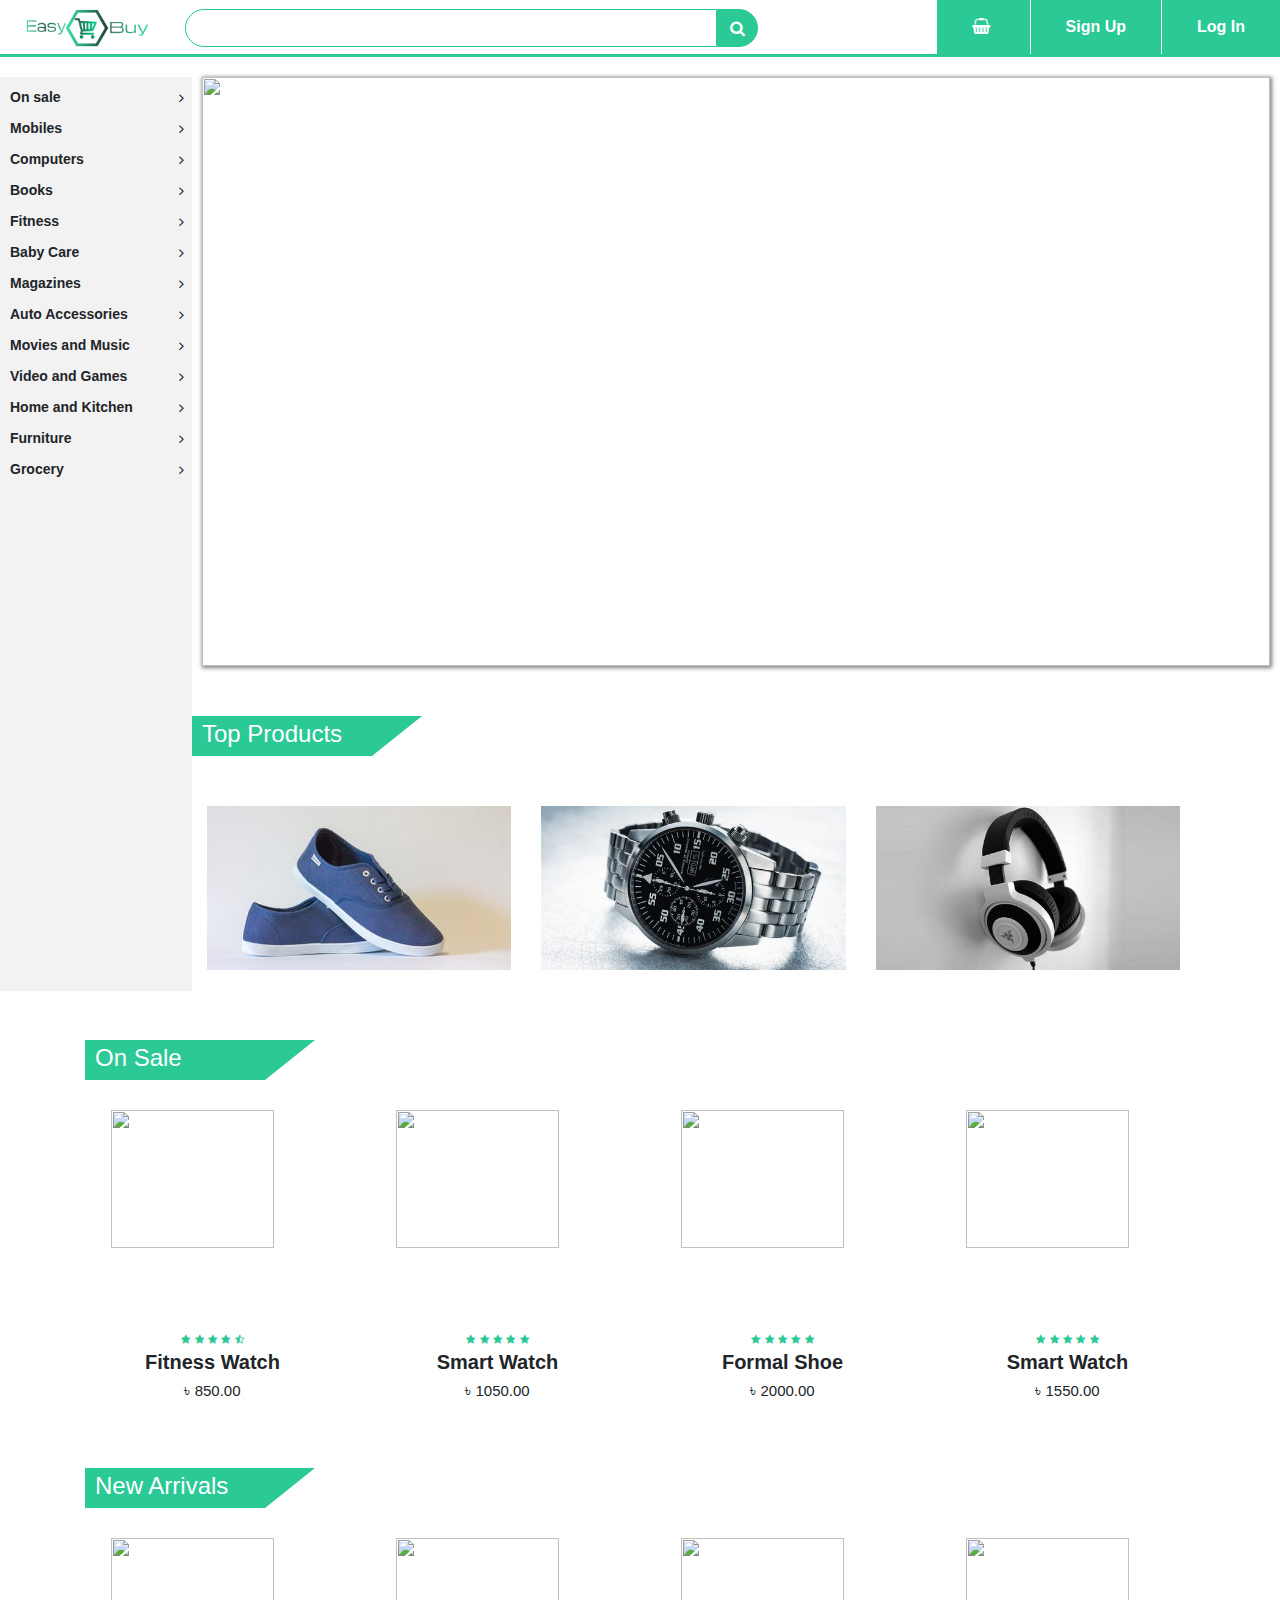
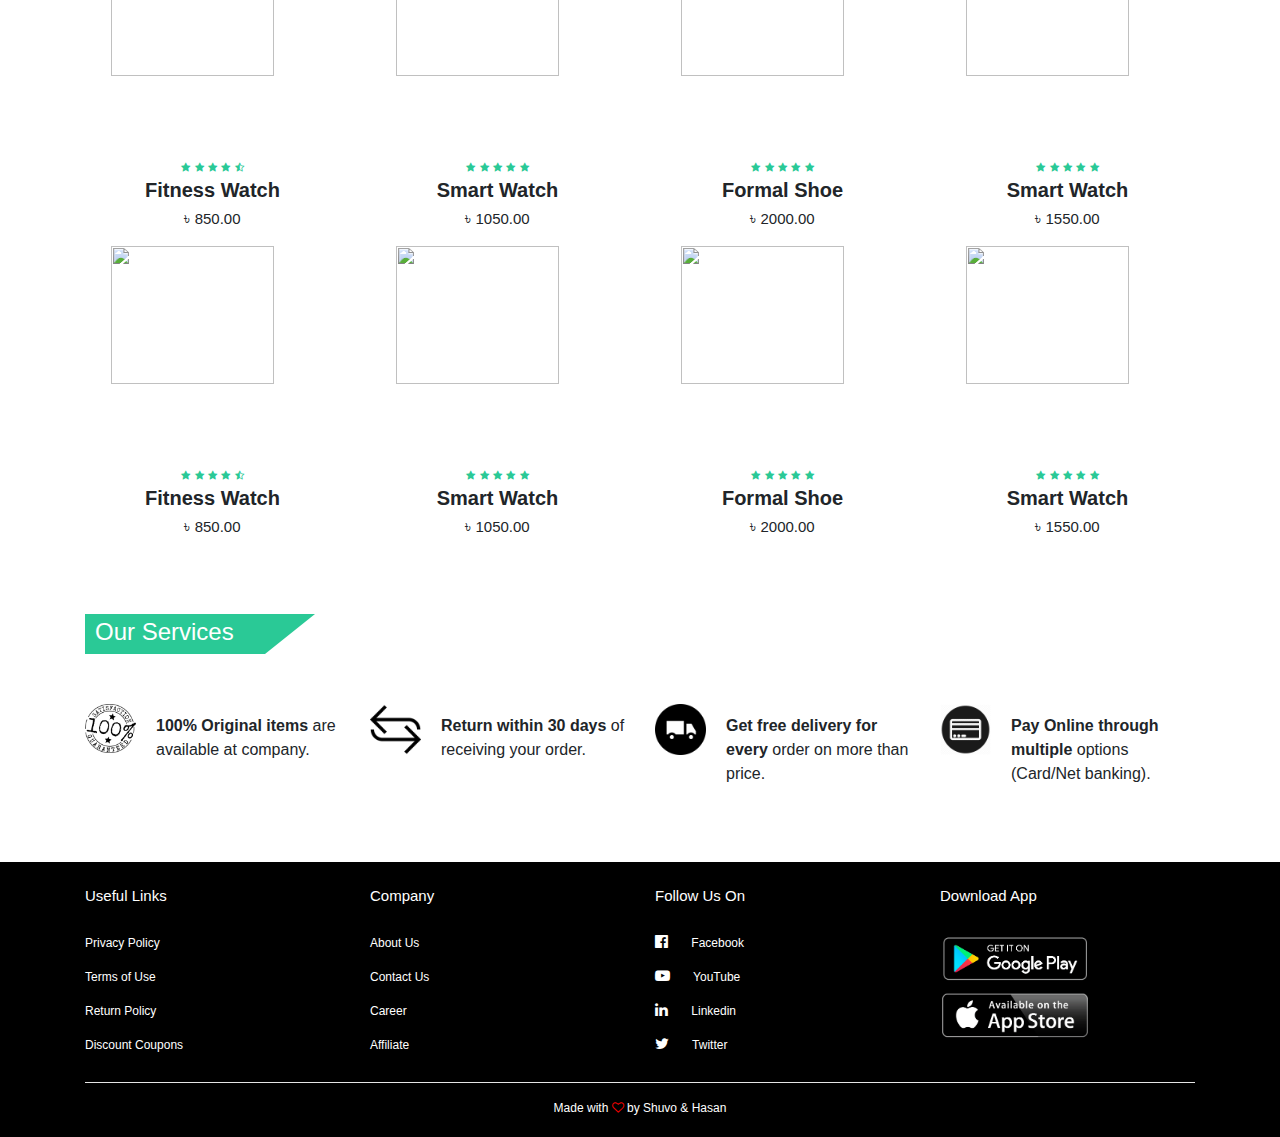
==== index.html @ 652050fb "init commit" ====
<html>

<head>
	<title>EasyBuy</title>
	<link rel="stylesheet" href="style.css">
	<link rel="stylesheet" href="https://stackpath.bootstrapcdn.com/bootstrap/4.4.1/css/bootstrap.min.css">
	<link rel="stylesheet" href="https://stackpath.bootstrapcdn.com/font-awesome/4.7.0/css/font-awesome.min.css">

</head>

<body>

	<!--Navigation Bar-->

	<div class="top-nav-bar">
		<div class="search-box">

			<i class="fa fa-bars" id="menu-btn" onclick="openmenu()"></i>
			<i class="fa fa-times" id="close-btn" onclick="closemenu()"></i>

			<a href="index.html"> <img src="images/logo.png" class="logo"> </a>
			<input type="text" class="form-control">
			<span class="input-group-text"><i class="fa fa-search"></i></span>
		</div>

		<div class="menu-bar" id="menuContent">
			<!-- <ul>
					added in js file    -->
		</div>
	</div>

	<!--Side Bar-->

	<section class="header">
		<div class="side-menu" id="side-menu">
			<ul>
				<li>On sale <i class="fa fa-angle-right"></i>
					<ul>
						<a href="sideproducts.html">
							<li>Sub Menu-1</li>
						</a>
						<a href="sideproducts.html">
							<li>Sub Menu-2</li>
						</a>
						<a href="sideproducts.html">
							<li>Sub Menu-3</li>
						</a>
						<a href="sideproducts.html">
							<li>Sub Menu-4</li>
						</a>
					</ul>
				</li>

				<li>Mobiles<i class="fa fa-angle-right"></i>
					<ul>
						<a href="sideproducts.html">
							<li>Sub Menu-1</li>
						</a>
						<a href="sideproducts.html">
							<li>Sub Menu-2</li>
						</a>
						<a href="sideproducts.html">
							<li>Sub Menu-3</li>
						</a>
						<a href="sideproducts.html">
							<li>Sub Menu-4</li>
						</a>
					</ul>
				</li>

				<li>Computers <i class="fa fa-angle-right"></i>
					<ul>
						<a href="sideproducts.html">
							<li>Sub Menu-1</li>
						</a>
						<a href="sideproducts.html">
							<li>Sub Menu-2</li>
						</a>
						<a href="sideproducts.html">
							<li>Sub Menu-3</li>
						</a>
						<a href="sideproducts.html">
							<li>Sub Menu-4</li>
						</a>
					</ul>
				</li>

				<li>Books <i class="fa fa-angle-right"></i>
					<ul>
						<a href="sideproducts.html">
							<li>Sub Menu-1</li>
						</a>
						<a href="sideproducts.html">
							<li>Sub Menu-2</li>
						</a>
						<a href="sideproducts.html">
							<li>Sub Menu-3</li>
						</a>
						<a href="sideproducts.html">
							<li>Sub Menu-4</li>
						</a>
					</ul>
				</li>

				<li>Fitness <i class="fa fa-angle-right"></i>
					<ul>
						<a href="sideproducts.html">
							<li>Sub Menu-1</li>
						</a>
						<a href="sideproducts.html">
							<li>Sub Menu-2</li>
						</a>
						<a href="sideproducts.html">
							<li>Sub Menu-3</li>
						</a>
						<a href="sideproducts.html">
							<li>Sub Menu-4</li>
						</a>
					</ul>
				</li>

				<li>Baby Care <i class="fa fa-angle-right"></i>
					<ul>
						<a href="sideproducts.html">
							<li>Sub Menu-1</li>
						</a>
						<a href="sideproducts.html">
							<li>Sub Menu-2</li>
						</a>
						<a href="sideproducts.html">
							<li>Sub Menu-3</li>
						</a>
						<a href="sideproducts.html">
							<li>Sub Menu-4</li>
						</a>
					</ul>
				</li>

				<li>Magazines <i class="fa fa-angle-right"></i>
					<ul>
						<a href="sideproducts.html">
							<li>Sub Menu-1</li>
						</a>
						<a href="sideproducts.html">
							<li>Sub Menu-2</li>
						</a>
						<a href="sideproducts.html">
							<li>Sub Menu-3</li>
						</a>
						<a href="sideproducts.html">
							<li>Sub Menu-4</li>
						</a>
					</ul>
				</li>

				<li>Auto Accessories <i class="fa fa-angle-right"></i>
					<ul>
						<a href="sideproducts.html">
							<li>Sub Menu-1</li>
						</a>
						<a href="sideproducts.html">
							<li>Sub Menu-2</li>
						</a>
						<a href="sideproducts.html">
							<li>Sub Menu-3</li>
						</a>
						<a href="sideproducts.html">
							<li>Sub Menu-4</li>
						</a>
					</ul>
				</li>

				<li>Movies and Music <i class="fa fa-angle-right"></i>
					<ul>
						<a href="sideproducts.html">
							<li>Sub Menu-1</li>
						</a>
						<a href="sideproducts.html">
							<li>Sub Menu-2</li>
						</a>
						<a href="sideproducts.html">
							<li>Sub Menu-3</li>
						</a>
						<a href="sideproducts.html">
							<li>Sub Menu-4</li>
						</a>
					</ul>
				</li>

				<li>Video and Games <i class="fa fa-angle-right"></i>
					<ul>
						<a href="sideproducts.html">
							<li>Sub Menu-1</li>
						</a>
						<a href="sideproducts.html">
							<li>Sub Menu-2</li>
						</a>
						<a href="sideproducts.html">
							<li>Sub Menu-3</li>
						</a>
						<a href="sideproducts.html">
							<li>Sub Menu-4</li>
						</a>
					</ul>
				</li>

				<li>Home and Kitchen <i class="fa fa-angle-right"></i>
					<ul>
						<a href="sideproducts.html">
							<li>Sub Menu-1</li>
						</a>
						<a href="sideproducts.html">
							<li>Sub Menu-2</li>
						</a>
						<a href="sideproducts.html">
							<li>Sub Menu-3</li>
						</a>
						<a href="sideproducts.html">
							<li>Sub Menu-4</li>
						</a>
					</ul>
				</li>

				<li>Furniture <i class="fa fa-angle-right"></i>
					<ul>
						<a href="sideproducts.html">
							<li>Sub Menu-1</li>
						</a>
						<a href="sideproducts.html">
							<li>Sub Menu-2</li>
						</a>
						<a href="sideproducts.html">
							<li>Sub Menu-3</li>
						</a>
						<a href="sideproducts.html">
							<li>Sub Menu-4</li>
						</a>
					</ul>
				</li>

				<li>Grocery <i class="fa fa-angle-right"></i>
					<ul>
						<a href="sideproducts.html">
							<li>Sub Menu-1</li>
						</a>
						<a href="sideproducts.html">
							<li>Sub Menu-2</li>
						</a>
						<a href="sideproducts.html">
							<li>Sub Menu-3</li>
						</a>
						<a href="sideproducts.html">
							<li>Sub Menu-4</li>
						</a>
					</ul>
				</li>
			</ul>
		</div>

		<!-- Slider -->

		<div class="slider">
			<div id="slider" class="carousel slide carousel-fade" data-ride="carousel">
				<div class="carousel-inner" style="height:46vw">

					<div class="carousel-item active">
						<img src="https://images.pexels.com/photos/994517/pexels-photo-994517.jpeg?auto=compress&cs=tinysrgb&dpr=2&h=650&w=940" class="d-block w-100">
					</div>
					<div class="carousel-item">
						<img src="https://images.pexels.com/photos/2292953/pexels-photo-2292953.jpeg?auto=compress&cs=tinysrgb&dpr=2&h=650&w=940" class="d-block w-100">
					</div>
					<div class="carousel-item">
						<img src="https://images.pexels.com/photos/298864/pexels-photo-298864.jpeg?auto=compress&cs=tinysrgb&dpr=2&h=650&w=940" class="d-block w-100">
					</div>
					<div class="carousel-item">
						<img src="https://images.pexels.com/photos/34577/pexels-photo.jpg?auto=compress&cs=tinysrgb&dpr=2&h=650&w=940" class="d-block w-100">
					</div>

				</div>
				<ol class="carousel-indicators">
					<li data-target="#slider" data-slide-to="0" class="active"></li>
					<li data-target="#slider" data-slide-to="1"></li>
					<li data-target="#slider" data-slide-to="2"></li>
					<li data-target="#slider" data-slide-to="3"></li>
				</ol>
			</div>
		</div>

	</section>


	<!-- Featured categories --->

	<section class="featured-categories">

		<div class="container">
			<div class="title-box">
				<h2>Top Products</h2>
			</div>
			<div class="row">
				<div class="col-md-4">
					<img src="images/categories1.jpg">
				</div>
				<div class="col-md-4">
					<img src="images/categories2.jpeg">
				</div>
				<div class="col-md-4">
					<img src="images/categories3.jpeg">
				</div>
			</div>
		</div>

	</section>


	<!-- On sale Product -->

	<section class="on-sale">
		<div class="container">
			<div class="title-box">
				<h2>On Sale</h2>
			</div>
			<div class="row">
				<div class="col-md-3">
					<div class="product-top">
						<a href="product.html?id=1595404068478"><img src="https://m.media-amazon.com/images/I/813Sobdnm9L._AC_SR700,525_.jpg"></a>
						<div class="overlay-right">

							<button type="button" class="btn btn-secondary" title="Quick Shop">
								<i class="fa fa-eye"></i>
							</button>

							<button type="button" class="btn btn-secondary" title="Add to Wishlist">
								<i class="fa fa-heart-o"></i>
							</button>

							<button type="button" class="btn btn-secondary" title="Add to Cart">
								<i class="fa fa-shopping-cart"></i>
							</button>

						</div>
					</div>
					<div class="product-bottom text-center">
						<i class="fa fa-star"></i>
						<i class="fa fa-star"></i>
						<i class="fa fa-star"></i>
						<i class="fa fa-star"></i>
						<i class="fa fa-star-half-o"></i>
						<h3>Fitness Watch</h3>
						<h5>&#x9f3 850.00</h5>
					</div>
				</div>

				<div class="col-md-3">
					<div class="product-top">
						<a href="product.html?id=1595404694281"><img src="https://m.media-amazon.com/images/I/91MckWZQMbL._AC_SR700,525_.jpg"></a>
						<div class="overlay-right">
							<button type="button" class="btn btn-secondary" title="Quick Shop">
								<i class="fa fa-eye"></i>
							</button>
							<button type="button" class="btn btn-secondary" title="Add to Wishlist">
								<i class="fa fa-heart-o"></i>
							</button>
							<button type="button" class="btn btn-secondary" title="Add to Cart">
								<i class="fa fa-shopping-cart"></i>
							</button>
						</div>
					</div>

					<div class="product-bottom text-center">
						<i class="fa fa-star"></i>
						<i class="fa fa-star"></i>
						<i class="fa fa-star"></i>
						<i class="fa fa-star"></i>
						<i class="fa fa-star"></i>
						<h3>Smart Watch</h3>
						<h5>&#x9f3 1050.00</h5>
					</div>
				</div>

				<div class="col-md-3">
					<div class="product-top">
						<a href="product.html?id=1595404851305"><img src="https://m.media-amazon.com/images/I/71TD06iXaKL._AC_SR700,525_.jpg"></a>
						<div class="overlay-right">
							<button type="button" class="btn btn-secondary" title="Quick Shop">
								<i class="fa fa-eye"></i>
							</button>
							<button type="button" class="btn btn-secondary" title="Add to Wishlist">
								<i class="fa fa-heart-o"></i>
							</button>
							<button type="button" class="btn btn-secondary" title="Add to Cart">
								<i class="fa fa-shopping-cart"></i>
							</button>
						</div>
					</div>

					<div class="product-bottom text-center">
						<i class="fa fa-star"></i>
						<i class="fa fa-star"></i>
						<i class="fa fa-star"></i>
						<i class="fa fa-star"></i>
						<i class="fa fa-star"></i>
						<h3>Formal Shoe</h3>
						<h5>&#x9f3 2000.00</h5>
					</div>
				</div>

				<div class="col-md-3">
					<div class="product-top">
						<a href="product.html?id=1595405199830"><img src="https://m.media-amazon.com/images/I/81Yy4IwIepL._AC_SR700,525_.jpg"></a>
						<div class="overlay-right">
							<button type="button" class="btn btn-secondary" title="Quick Shop">
								<i class="fa fa-eye"></i>
							</button>
							<button type="button" class="btn btn-secondary" title="Add to Wishlist">
								<i class="fa fa-heart-o"></i>
							</button>
							<button type="button" class="btn btn-secondary" title="Add to Cart">
								<i class="fa fa-shopping-cart"></i>
							</button>
						</div>
					</div>

					<div class="product-bottom text-center">
						<i class="fa fa-star"></i>
						<i class="fa fa-star"></i>
						<i class="fa fa-star"></i>
						<i class="fa fa-star"></i>
						<i class="fa fa-star"></i>
						<h3>Smart Watch</h3>
						<h5>&#x9f3 1550.00</h5>
					</div>
				</div>

			</div>
		</div>

	</section>

	<!-- New Arrival -->

	<section class="new-products">
		<div class="container">
			<div class="title-box">
				<h2>New Arrivals</h2>
			</div>
			<div class="row">
				<div class="col-md-3">
					<div class="product-top">
						<a href="product.html?id=1595403723034"><img src="https://m.media-amazon.com/images/I/619ifyXawuL._AC_SR700,525_.jpg"></a>
						<div class="overlay-right">
							<button type="button" class="btn btn-secondary" title="Quick Shop">
								<i class="fa fa-eye"></i>
							</button>
							<button type="button" class="btn btn-secondary" title="Add to Wishlist">
								<i class="fa fa-heart-o"></i>
							</button>
							<button type="button" class="btn btn-secondary" title="Add to Cart">
								<i class="fa fa-shopping-cart"></i>
							</button>
						</div>
					</div>
					<div class="product-bottom text-center">
						<i class="fa fa-star"></i>
						<i class="fa fa-star"></i>
						<i class="fa fa-star"></i>
						<i class="fa fa-star"></i>
						<i class="fa fa-star-half-o"></i>
						<h3>Fitness Watch</h3>
						<h5>&#x9f3 850.00</h5>
					</div>
				</div>

				<div class="col-md-3">
					<div class="product-top">
						<a href="product.html?id=1595403491511"><img src="https://m.media-amazon.com/images/I/71slNTYOSNL._AC_SR700,525_.jpg"></a>
						<div class="overlay-right">
							<button type="button" class="btn btn-secondary" title="Quick Shop">
								<i class="fa fa-eye"></i>
							</button>
							<button type="button" class="btn btn-secondary" title="Add to Wishlist">
								<i class="fa fa-heart-o"></i>
							</button>
							<button type="button" class="btn btn-secondary" title="Add to Cart">
								<i class="fa fa-shopping-cart"></i>
							</button>
						</div>
					</div>

					<div class="product-bottom text-center">
						<i class="fa fa-star"></i>
						<i class="fa fa-star"></i>
						<i class="fa fa-star"></i>
						<i class="fa fa-star"></i>
						<i class="fa fa-star"></i>
						<h3>Smart Watch</h3>
						<h5>&#x9f3 1050.00</h5>
					</div>
				</div>

				<div class="col-md-3">
					<div class="product-top">
						<a href="product.html?id=1595403265414"><img src="https://cdn.shopify.com/s/files/1/0377/2037/products/MV-1414-GREY.Front_9ae9af10-36f6-4a18-9b54-64b79478ffd7_1200x.progressive.jpg?v=1569975642"></a>
						<div class="overlay-right">
							<button type="button" class="btn btn-secondary" title="Quick Shop">
								<i class="fa fa-eye"></i>
							</button>
							<button type="button" class="btn btn-secondary" title="Add to Wishlist">
								<i class="fa fa-heart-o"></i>
							</button>
							<button type="button" class="btn btn-secondary" title="Add to Cart">
								<i class="fa fa-shopping-cart"></i>
							</button>
						</div>
					</div>

					<div class="product-bottom text-center">
						<i class="fa fa-star"></i>
						<i class="fa fa-star"></i>
						<i class="fa fa-star"></i>
						<i class="fa fa-star"></i>
						<i class="fa fa-star"></i>
						<h3>Formal Shoe</h3>
						<h5>&#x9f3 2000.00</h5>
					</div>
				</div>

				<div class="col-md-3">
					<div class="product-top">
						<a href="product.html?id=1595402869331"><img src="https://system1it.com/wp-content/uploads/2019/12/skylandbd-msi-mag-ch110-gaming-chair-price-in-bd.jpg"></a>
						<div class="overlay-right">
							<button type="button" class="btn btn-secondary" title="Quick Shop">
								<i class="fa fa-eye"></i>
							</button>
							<button type="button" class="btn btn-secondary" title="Add to Wishlist">
								<i class="fa fa-heart-o"></i>
							</button>
							<button type="button" class="btn btn-secondary" title="Add to Cart">
								<i class="fa fa-shopping-cart"></i>
							</button>
						</div>
					</div>

					<div class="product-bottom text-center">
						<i class="fa fa-star"></i>
						<i class="fa fa-star"></i>
						<i class="fa fa-star"></i>
						<i class="fa fa-star"></i>
						<i class="fa fa-star"></i>
						<h3>Smart Watch</h3>
						<h5>&#x9f3 1550.00</h5>
					</div>
				</div>

			</div>

			<div class="row">
				<div class="col-md-3">
					<div class="product-top">
						<a href="product.html?id=1595401914941"><img src="https://www.bdstall.com/asset/product-image/giant_72093.jpg"></a>
						<div class="overlay-right">
							<button type="button" class="btn btn-secondary" title="Quick Shop">
								<i class="fa fa-eye"></i>
							</button>
							<button type="button" class="btn btn-secondary" title="Add to Wishlist">
								<i class="fa fa-heart-o"></i>
							</button>
							<button type="button" class="btn btn-secondary" title="Add to Cart">
								<i class="fa fa-shopping-cart"></i>
							</button>
						</div>
					</div>
					<div class="product-bottom text-center">
						<i class="fa fa-star"></i>
						<i class="fa fa-star"></i>
						<i class="fa fa-star"></i>
						<i class="fa fa-star"></i>
						<i class="fa fa-star-half-o"></i>
						<h3>Fitness Watch</h3>
						<h5>&#x9f3 850.00</h5>
					</div>
				</div>

				<div class="col-md-3">
					<div class="product-top">
						<a href="product.html?id=1595401581732"><img src="https://m.media-amazon.com/images/I/71Y7rhCgd6L._AC_SR700,525_.jpg"></a>
						<div class="overlay-right">
							<button type="button" class="btn btn-secondary" title="Quick Shop">
								<i class="fa fa-eye"></i>
							</button>
							<button type="button" class="btn btn-secondary" title="Add to Wishlist">
								<i class="fa fa-heart-o"></i>
							</button>
							<button type="button" class="btn btn-secondary" title="Add to Cart">
								<i class="fa fa-shopping-cart"></i>
							</button>
						</div>
					</div>

					<div class="product-bottom text-center">
						<i class="fa fa-star"></i>
						<i class="fa fa-star"></i>
						<i class="fa fa-star"></i>
						<i class="fa fa-star"></i>
						<i class="fa fa-star"></i>
						<h3>Smart Watch</h3>
						<h5>&#x9f3 1050.00</h5>
					</div>
				</div>

				<div class="col-md-3">
					<div class="product-top">
						<a href="product.html?id=1595339031568"><img src="https://m.media-amazon.com/images/I/81A5EkFKEmL._AC_SR700,525_.jpg"></a>
						<div class="overlay-right">
							<button type="button" class="btn btn-secondary" title="Quick Shop">
								<i class="fa fa-eye"></i>
							</button>
							<button type="button" class="btn btn-secondary" title="Add to Wishlist">
								<i class="fa fa-heart-o"></i>
							</button>
							<button type="button" class="btn btn-secondary" title="Add to Cart">
								<i class="fa fa-shopping-cart"></i>
							</button>
						</div>
					</div>

					<div class="product-bottom text-center">
						<i class="fa fa-star"></i>
						<i class="fa fa-star"></i>
						<i class="fa fa-star"></i>
						<i class="fa fa-star"></i>
						<i class="fa fa-star"></i>
						<h3>Formal Shoe</h3>
						<h5>&#x9f3 2000.00</h5>
					</div>
				</div>

				<div class="col-md-3">
					<div class="product-top">
						<a href="product.html?id=1595338393536"><img src="https://gearbuzzbd.com/wp-content/uploads/2020/06/mi-band-5-1.jpg"></a>
						<div class="overlay-right">
							<button type="button" class="btn btn-secondary" title="Quick Shop">
								<i class="fa fa-eye"></i>
							</button>
							<button type="button" class="btn btn-secondary" title="Add to Wishlist">
								<i class="fa fa-heart-o"></i>
							</button>
							<button type="button" class="btn btn-secondary" title="Add to Cart">
								<i class="fa fa-shopping-cart"></i>
							</button>
						</div>
					</div>

					<div class="product-bottom text-center">
						<i class="fa fa-star"></i>
						<i class="fa fa-star"></i>
						<i class="fa fa-star"></i>
						<i class="fa fa-star"></i>
						<i class="fa fa-star"></i>
						<h3>Smart Watch</h3>
						<h5>&#x9f3 1550.00</h5>
					</div>
				</div>

			</div>
		</div>

	</section>

	<!------Website features------->

	<section class="website-features">
		<div class="container">
			<div class="title-box">
				<h2>Our Services</h2>
			</div>
			<div class="row">
				<div class="col-md-3 feature-box">
					<img src="images/feature-1.png">
					<div class="feature-text">
						<p><b>100% Original items </b>are available at company.</p>
					</div>
				</div>
				<div class="col-md-3 feature-box">
					<img src="images/feature-2.png">
					<div class="feature-text">
						<p><b>Return within 30 days </b>of receiving your order.</p>
					</div>
				</div>
				<div class="col-md-3 feature-box">
					<img src="images/feature-3.png">
					<div class="feature-text">
						<p><b>Get free delivery for every </b>order on more than price.</p>
					</div>
				</div>
				<div class="col-md-3 feature-box">
					<img src="images/feature-4.png">
					<div class="feature-text">
						<p><b>Pay Online through multiple </b>options (Card/Net banking).</p>
					</div>
				</div>
			</div>
		</div>
	</section>

	<!------------Footer----------->

	<section class="footer">
		<div class="container tex-center">
			<div class="row">
				<div class="col-md-3">
					<h1>Useful Links</h1>
					<ul>
						<li><a href="#">Privacy Policy</a></li>
						<li><a href="#">Terms of Use</a></li>
						<li><a href="#">Return Policy</a></li>
						<li><a href="#">Discount Coupons</a></li>
					</ul>
				</div>

				<div class="col-md-3">
					<h1>Company</h1>
					<ul>
						<li><a href="#">About Us</a></li>
						<li><a href="#">Contact Us</a></li>
						<li><a href="#">Career</a></li>
						<li><a href="#">Affiliate</a></li>
					</ul>
				</div>
				<div class="col-md-3">
					<h1>Follow Us On</h1>
					<ul>
						<li><a href="https://www.facebook.com"><i onclick="location.href='https://www.facebook.com'"
									class="fa fa-facebook-official"></i> Facebook</a></li>
						<li><a href="https://www.youtube.com"><i onclick="location.href='https://www.youtube.com'"
									class="fa fa-youtube-play"></i> YouTube</a></li>
						<li><a href="https://www.linkedin.com"><i onclick="location.href='https://www.linkedin.com'"
									class="fa fa-linkedin"></i> Linkedin</a></li>
						<li><a href="https://www.twitter.com"><i onclick="location.href='https://www.twitter.com'"
									class="fa fa-twitter"></i> Twitter</a></li>
					</ul>
				</div>
				<div class="col-md-3 footer-image">
					<h1>Download App</h1>
					<a href="https://play.google.com/"><img src="images/google app.png"></a>
					<a href="https://www.apple.com/"><img src="images/apple app.png"></a>
				</div>
			</div>
			<hr>
			<p class="copyright">Made with <i class="fa fa-heart-o"></i> by Shuvo & Hasan</p>
		</div>
	</section>


	<!--Script for open&close click-->

	<script>
		function openmenu() {
			document.getElementById("side-menu").style.display = "block";
			document.getElementById("menu-btn").style.display = "none";
			document.getElementById("close-btn").style.display = "block";
		}
		function closemenu() {
			document.getElementById("side-menu").style.display = "none";
			document.getElementById("menu-btn").style.display = "block";
			document.getElementById("close-btn").style.display = "none";
		}
	</script>
		<script src="https://code.jquery.com/jquery-3.4.1.slim.min.js"></script>
		<script src="https://stackpath.bootstrapcdn.com/bootstrap/4.4.1/js/bootstrap.min.js"></script>

		
	<script src="https://www.gstatic.com/firebasejs/7.16.1/firebase-app.js"></script>
  	<script src="https://www.gstatic.com/firebasejs/7.16.1/firebase-firestore.js"></script>
  	<script src="https://www.gstatic.com/firebasejs/7.16.1/firebase-auth.js"></script>
	<script src="./assets/js/app.js"></script>

	<script src="./assets/js/index.js"></script>
	<script src="./assets/js/navbar.js"></script>
	<script src="./assets/js/totalItem.js"></script>
	<script src="./assets/js/signup.js"></script>
	<script src="./assets/js/signin.js"></script>


</body>

</html>
---- style.css ----
*
{
    margin: 0;
    padding: 0; 
}
body
{
    font-family: sans-serif;
}

/* Navigation Bar*/

.top-nav-bar
{
    height: 57px;
    top: 0;
    position: sticky;
    background: #fff;
    margin-bottom: 20px;
    border-bottom: 3px solid #2ac996;
    z-index: 2;
}
.logo
{
    height: 50px;
    margin-top: 3px;
    margin-bottom: 5px;
    margin-left: 20px;
}
.search-box .form-control
{
    margin-top: 9px;
    margin-left: 30px;
    border: 1px solid #2ac996 !important;
    border-top-left-radius: 20px !important;
    border-bottom-left-radius: 20px !important;
    border-top-right-radius: 0 !important;
    border-bottom-right-radius: 0 !important;
    box-shadow: none !important;
    
}
.input-group-text
{
    background: #2ac996 !important;
    border: 1px solid #2ac996 !important;
    margin: 8.5px 10px 3px 0 !important;
    border-top-left-radius: 0px !important;
    border-bottom-left-radius: 0px !important;
    border-top-right-radius: 20px !important;
    border-bottom-right-radius: 20px !important;
    cursor: pointer;
}
.search-box
{
    display: inline-flex;
    height: 50px;
    width: 60%;
}
.fa-search
{
    color: #fff;
}
.menu-bar
{
    width: 40%;
    height: 57px;
    float: right;
}
.menu-bar ul
{
    display: inline-flex;
    float: right;
}
.menu-bar ul li
{
    border-left: 1px solid #fff;
    list-style-type: none;
    padding: 15px 35px;
    text-align: center;
    background-color: #2ac996;
    cursor: pointer;
}
.menu-bar ul li a
{
    font-size: 16px;
    font-weight: bold;
    color: #fff;
    text-decoration: none;
}
.fa-shopping-basket
{
    margin-right: 5px;
}

/* Responsive Navigation Bar*/

@media only screen and (max-width: 980px)
{
    .top-nav-bar
    {
        height: 118px;
        border-bottom: 0;
    }
    .search-box
    {
        width: 100%;
    }
    .menu-bar
    {
        width: 100%;
    }
    .menu-bar ul
    {
        margin: 10px 0;
        width: 100%;
    }
    .menu-bar ul li
    {
        height: 57px;
        width: 100%;
    } 
}

/* Side Menu*/
.side-menu{
    height: 101.5%;
    width: 15%;
    font-size: 14px;
    float:left;
    z-index: 2;
    background-color: #F2F2F2;
}
.side-menu ul{
    margin-left: 10px;
}
.side-menu ul li{
    list-style-type: none;
    font-weight: bold;
    margin-top: 10px;
    cursor: pointer;
}
.side-menu ul li:hover{
    color: #2ac996;

}
.side-menu ul li ul{
    display: none;
    z-index: 10;
    top: 77px;
}
.side-menu ul li ul a{
    color: #2ac996;
    text-decoration: none;

}
.side-menu ul li:hover ul{
    display: block;
    height: 400px;
    margin-left: 14%;
    padding: 0 100px 10px 10px;
    position: fixed;
    background: #ececec;
    box-shadow: 1px 1px 4px 1px rgba(0,0,0,0.5);
}
.fa-angle-right{
    margin: 4px 8px 0 0;
    float: right;
}
#menu-btn, #close-btn{
    font-size: 30px;
    margin:10px;
    color: #2ac996;
    display: none;
}

/* Responsive Side Menu*/

@media only screen and (max-width: 980px){
    
    .side-menu{
        width: 34%;
        z-index: 20;
        top: 133px;
        position: fixed;
        font-size: 12px;
        display: none;
    }
    .side-menu ul li ul{
        top: 133px;
    }
    .side-menu ul li:hover ul{
        margin-left: 32%;
    }
    #menu-btn{
        display: block;
    }
}


/*-----------------slider CSS-------------------*/

.slider{
    width: 85%;
    margin-left: 15%;
    padding: 0 10px;
    position: relative;
}
.carousel{
    box-shadow: 1px 1px 4px 1px rgba(0,0,0,0.5);
}
.carousel-indicators{
    z-index: 1 !important;
}

@media only screen and (max-width: 980px)
{
    .slider{
        width: 100%;
        margin-left: 0;
    }
}

/*   Featured categories */

.featured-categories{
    margin: 50px 0;

}

.featured-categories img{
    width: 100%;
    padding: 20px 0;
    transition: 1s;
    cursor: pointer;
}

.featured-categories img:hover{
    transform: scale(1.1);
}


/* On sale Product*/

.title-box{
    background: #2ac996;
    color: #fff;
    width: 180px;
    padding: 4px 10px;
    height: 40px;
    margin-bottom: 30px;
    display: flex;
}
.title-box h2{
    font-size: 24px;
}
.title-box::after{
    content: '';
    border-top: 40px solid #2ac996;
    border-right: 50px solid transparent;
    position: absolute;
    display: flex;
    margin-top: -4px;
    margin-left: 170px;
}

/*-------------product-top CSS----------------*/
.product-top {
    height: 216px;
}
.product-top img{
    margin: auto;
    display: block;
    object-fit: contain;
    width: 80%;
}
.overlay-right{
    display: block;
    opacity: 0;
    position: absolute;
    top: 10%;
    margin-left: 0;
    width: 70px;
}
.overlay-right .fa{
    cursor: pointer;
    background-color: #fff;
    color: #000;
    height: 35px;
    width: 35px;
    font-size: 20px;
    padding: 7px;
    margin-top: 5%;
    margin-bottom: 5%;
}
.overlay-right .btn-secondary{
    background: none !important;
    border: none !important;
    box-shadow: none !important;
}
.product-top:hover .overlay-right{
    opacity: 1;
    margin-left: 5%;
    transition: 0.5s;
}

/*--------------Product-bottom-CSS---------------*/

.product-bottom .fa{
    color: #2ac996;
    font-size: 10px;
}
.product-bottom h3{
    font-size: 20px;
    font-weight: bold;
}
.product-bottom h5{
    font-size: 15px;
    padding-bottom: 10px;
}
.new-products{
    margin: 50px 0;
}

/*----------website-features-------------*/
.website-features{
   margin: 60px 0;
}

.website-features img{
    width: 20%;
}
.feature-text{
    margin-top: 10px;
    float: right;
    width: 80%;
    padding-left: 20px;
}
.feature-box{
    padding-top: 20px;
}

/*--------------footer---------------*/
.footer{
    margin-top: 50px;
    background: #000;
    color: #fff;
}
.footer h1{
    font-size: 15px;
    margin: 25px 0;
}
.footer ul{
    list-style: none;
}
.footer ul li{
    margin: 10px 0px;
}
.footer ul li a{
   text-decoration: none;
   color: #fff;
   font-size: 12px;
}
.footer p{
    font-size: 12px;
}
.copyright{
    margin-bottom: -80px;
    text-align: center;
    font-size: 15px;
    padding-bottom: 20px;
}
.fa-heart-o{
    color: red;
    font-size: 15px;
}
.footer hr{
    margin-top: 10px;
    background-color: #fff;
}
.footer-image img{
    margin: 5px 0px;
    width: 150px;
}
.footer .row .fa{
    padding-right: 20px;
    font-size: 15px;
}



/*----------------single-product---------------*/
.single-product{
    margin-top: 70px;
}
.new-arrival{
    background: green;
    width: 50px;
    color: #fff;
    font-size: 12px;
    font-weight: bold;
    margin-top: 20px;
}
.col-md-7 h2{
    color: #2ac996;
}
.single-product .fa{
    color: #2ac996;
}
.single-product .price{
    color: #2ac996;
    font-size: 26px;
    font-weight: bold;
    padding-top: 20px;
}
.single-product input{
    border: 1px solid #2ac996;
    font-weight: bold;
    height: 33px;
    text-align: center;
    width: 30px;
}

.single-product .btn-primary{
    background: #2ac996 !important;
    color: #fff;
    font-size: 15px;
    margin-left: 20px;
    border: none;
    box-shadow: none !important;
}
/*--------------product-description---------------*/

.product-description h4{
    margin-top: 50px;
    color: #2ac996;
}
.product-description p{
    margin-top: 30px;
}
.product-description hr{
    margin-bottom: 50px;
}
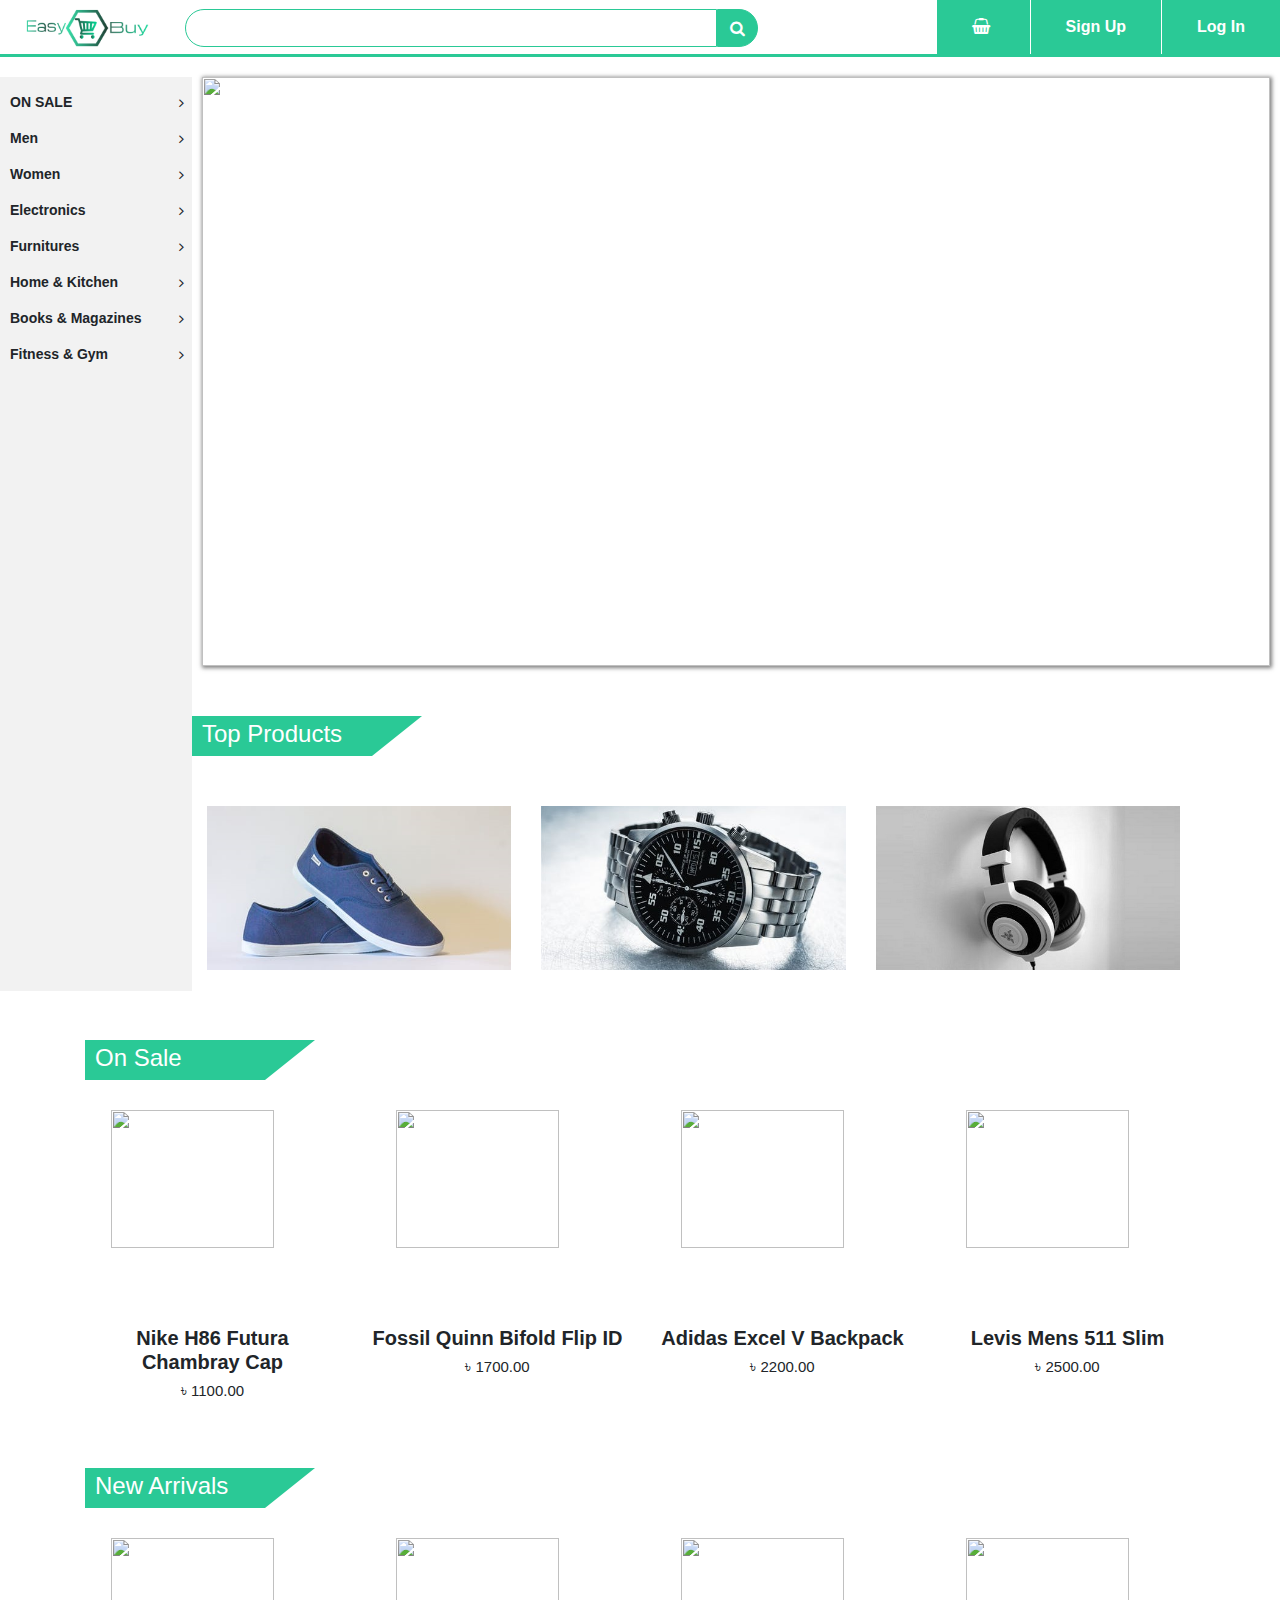
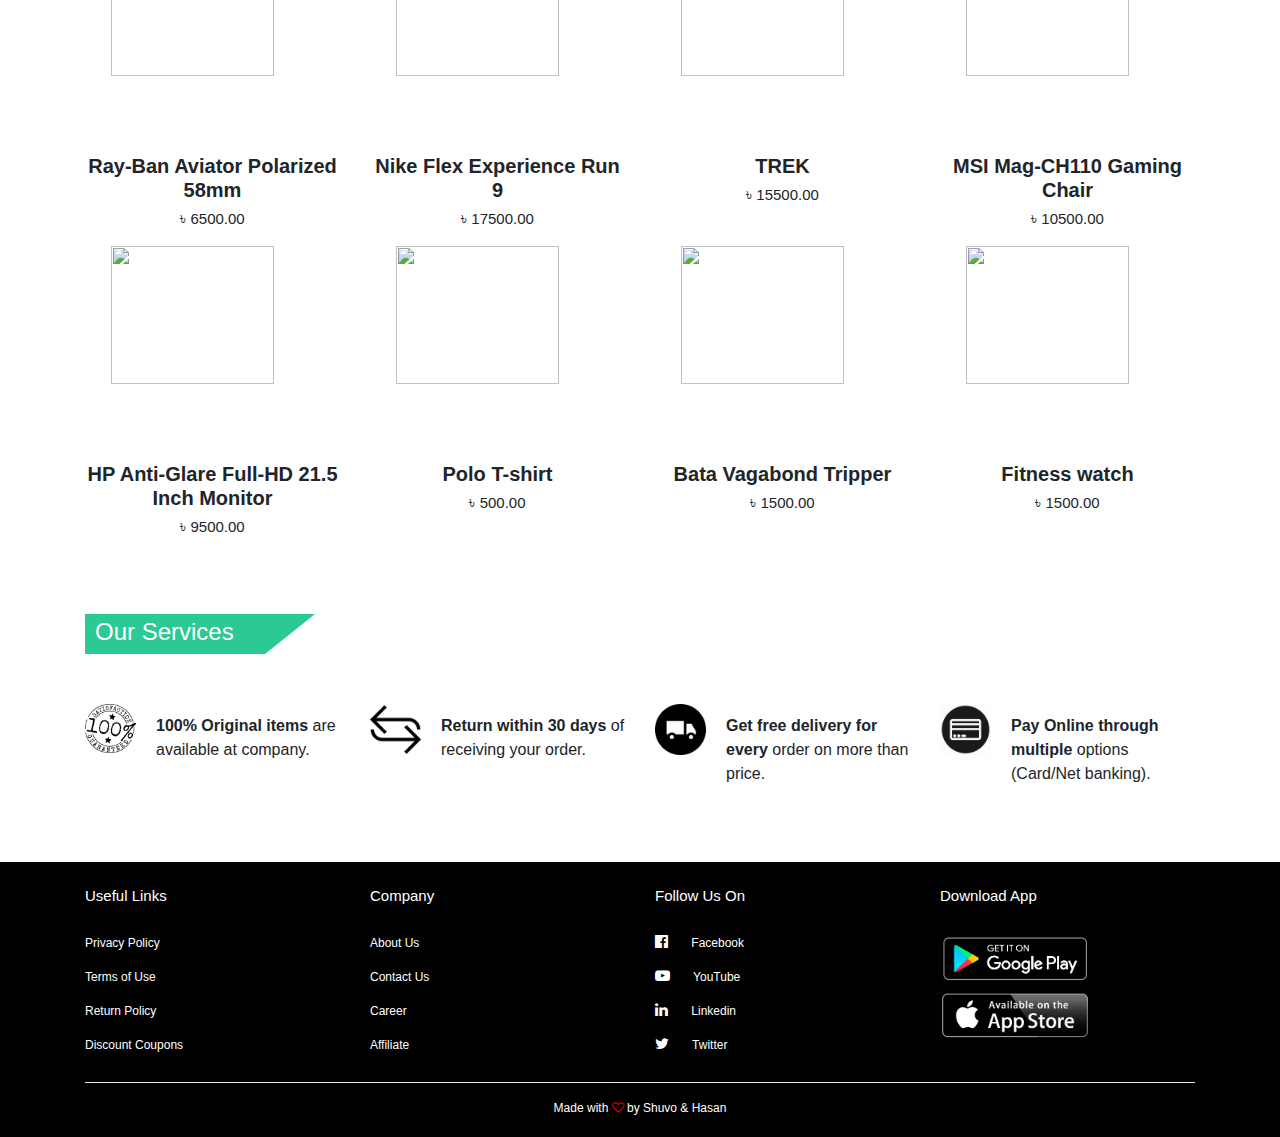
==== commit bd1724df: "lul" ====
--- a/index.html
+++ b/index.html
@@ -19,7 +19,7 @@
 			<i class="fa fa-times" id="close-btn" onclick="closemenu()"></i>
 
 			<a href="index.html"> <img src="images/logo.png" class="logo"> </a>
-			<input type="text" class="form-control">
+			<input type="text" class="form-control" onkeyup="searchProducts()" id="searchbox">
 			<span class="input-group-text"><i class="fa fa-search"></i></span>
 		</div>
 
@@ -34,7 +34,75 @@
 	<section class="header">
 		<div class="side-menu" id="side-menu">
 			<ul>
-				<li>On sale <i class="fa fa-angle-right"></i>
+				<li>ON SALE<i class="fa fa-angle-right"></i>
+					<ul>
+						<a href="sideproducts.html?category=watch&&sub-category=fitness-watch&&sale=true">
+							<li>Fitness watch</li>
+						</a>
+						<a href="sideproducts.html?category=shoe&&sub-category=formal-shoe&&sale=true">
+							<li>Formal shoe</li>
+						</a>
+						<a href="sideproducts.html?category=bag&&sub-category=wallet&&sale=true">
+							<li>Wallet</li>
+						</a>
+						<a href="sideproducts.html?category=furniture&&sub-category=gaming-chair&&sale=true">
+							<li>Chair</li>
+						</a>
+					</ul>
+				</li>
+
+				<li>Men<i class="fa fa-angle-right"></i>
+					<ul>
+						<a href="sideproducts.html?gender=men&&category=shoe">
+							<li>Shoes</li>
+						</a>
+						<a href="sideproducts.html?gender=men&&category=cloth&&sub-category=t-shirt">
+							<li>Cloths</li>
+						</a>
+						<a href="sideproducts.html?gender=men&&category=bag&&sub-category=backpack">
+							<li>Bags</li>
+						</a>
+						<a href="sideproducts.html?gender=men&&category=watch&&sub-category=luxury-watch">
+							<li>Watchs</li>
+						</a>
+					</ul>
+				</li>
+
+				<li>Women<i class="fa fa-angle-right"></i>
+					<ul>
+						<a href="sideproducts.html?gender=women&&category=shoe&&sub-category=heels">
+							<li>Shoes</li>
+						</a>
+						<a href="sideproducts.html?gender=women&&category=cloth&&sub-category=shirts">
+							<li>Cloths</li>
+						</a>
+						<a href="sideproducts.html?gender=women&&category=bag&&sub-category=handbag">
+							<li>Bags</li>
+						</a>
+						<a href="sideproducts.html?gender=women&&category=watch&&sub-category=luxury-watch">
+							<li>Watchs</li>
+						</a>
+					</ul>
+				</li>
+
+				<li>Electronics<i class="fa fa-angle-right"></i>
+					<ul>
+						<a href="sideproducts.html?category=electronics&&sub-category=monitor">
+							<li>Monitor</li>
+						</a>
+						<a href="sideproducts.html?category=electronics&&sub-category=graphics-card">
+							<li>Graphics Card</li>
+						</a>
+						<a href="sideproducts.html?category=bag&&sub-category=wallet">
+							<li>Sub Menu-3</li>
+						</a>
+						<a href="sideproducts.html?category=bag&&sub-category=wallet">
+							<li>Sub Menu-4</li>
+						</a>
+					</ul>
+				</li>
+
+				<li>Furnitures<i class="fa fa-angle-right"></i>
 					<ul>
 						<a href="sideproducts.html">
 							<li>Sub Menu-1</li>
@@ -51,7 +119,7 @@
 					</ul>
 				</li>
 
-				<li>Mobiles<i class="fa fa-angle-right"></i>
+				<li>Home & Kitchen<i class="fa fa-angle-right"></i>
 					<ul>
 						<a href="sideproducts.html">
 							<li>Sub Menu-1</li>
@@ -68,7 +136,7 @@
 					</ul>
 				</li>
 
-				<li>Computers <i class="fa fa-angle-right"></i>
+				<li>Books & Magazines<i class="fa fa-angle-right"></i>
 					<ul>
 						<a href="sideproducts.html">
 							<li>Sub Menu-1</li>
@@ -85,160 +153,7 @@
 					</ul>
 				</li>
 
-				<li>Books <i class="fa fa-angle-right"></i>
-					<ul>
-						<a href="sideproducts.html">
-							<li>Sub Menu-1</li>
-						</a>
-						<a href="sideproducts.html">
-							<li>Sub Menu-2</li>
-						</a>
-						<a href="sideproducts.html">
-							<li>Sub Menu-3</li>
-						</a>
-						<a href="sideproducts.html">
-							<li>Sub Menu-4</li>
-						</a>
-					</ul>
-				</li>
-
-				<li>Fitness <i class="fa fa-angle-right"></i>
-					<ul>
-						<a href="sideproducts.html">
-							<li>Sub Menu-1</li>
-						</a>
-						<a href="sideproducts.html">
-							<li>Sub Menu-2</li>
-						</a>
-						<a href="sideproducts.html">
-							<li>Sub Menu-3</li>
-						</a>
-						<a href="sideproducts.html">
-							<li>Sub Menu-4</li>
-						</a>
-					</ul>
-				</li>
-
-				<li>Baby Care <i class="fa fa-angle-right"></i>
-					<ul>
-						<a href="sideproducts.html">
-							<li>Sub Menu-1</li>
-						</a>
-						<a href="sideproducts.html">
-							<li>Sub Menu-2</li>
-						</a>
-						<a href="sideproducts.html">
-							<li>Sub Menu-3</li>
-						</a>
-						<a href="sideproducts.html">
-							<li>Sub Menu-4</li>
-						</a>
-					</ul>
-				</li>
-
-				<li>Magazines <i class="fa fa-angle-right"></i>
-					<ul>
-						<a href="sideproducts.html">
-							<li>Sub Menu-1</li>
-						</a>
-						<a href="sideproducts.html">
-							<li>Sub Menu-2</li>
-						</a>
-						<a href="sideproducts.html">
-							<li>Sub Menu-3</li>
-						</a>
-						<a href="sideproducts.html">
-							<li>Sub Menu-4</li>
-						</a>
-					</ul>
-				</li>
-
-				<li>Auto Accessories <i class="fa fa-angle-right"></i>
-					<ul>
-						<a href="sideproducts.html">
-							<li>Sub Menu-1</li>
-						</a>
-						<a href="sideproducts.html">
-							<li>Sub Menu-2</li>
-						</a>
-						<a href="sideproducts.html">
-							<li>Sub Menu-3</li>
-						</a>
-						<a href="sideproducts.html">
-							<li>Sub Menu-4</li>
-						</a>
-					</ul>
-				</li>
-
-				<li>Movies and Music <i class="fa fa-angle-right"></i>
-					<ul>
-						<a href="sideproducts.html">
-							<li>Sub Menu-1</li>
-						</a>
-						<a href="sideproducts.html">
-							<li>Sub Menu-2</li>
-						</a>
-						<a href="sideproducts.html">
-							<li>Sub Menu-3</li>
-						</a>
-						<a href="sideproducts.html">
-							<li>Sub Menu-4</li>
-						</a>
-					</ul>
-				</li>
-
-				<li>Video and Games <i class="fa fa-angle-right"></i>
-					<ul>
-						<a href="sideproducts.html">
-							<li>Sub Menu-1</li>
-						</a>
-						<a href="sideproducts.html">
-							<li>Sub Menu-2</li>
-						</a>
-						<a href="sideproducts.html">
-							<li>Sub Menu-3</li>
-						</a>
-						<a href="sideproducts.html">
-							<li>Sub Menu-4</li>
-						</a>
-					</ul>
-				</li>
-
-				<li>Home and Kitchen <i class="fa fa-angle-right"></i>
-					<ul>
-						<a href="sideproducts.html">
-							<li>Sub Menu-1</li>
-						</a>
-						<a href="sideproducts.html">
-							<li>Sub Menu-2</li>
-						</a>
-						<a href="sideproducts.html">
-							<li>Sub Menu-3</li>
-						</a>
-						<a href="sideproducts.html">
-							<li>Sub Menu-4</li>
-						</a>
-					</ul>
-				</li>
-
-				<li>Furniture <i class="fa fa-angle-right"></i>
-					<ul>
-						<a href="sideproducts.html">
-							<li>Sub Menu-1</li>
-						</a>
-						<a href="sideproducts.html">
-							<li>Sub Menu-2</li>
-						</a>
-						<a href="sideproducts.html">
-							<li>Sub Menu-3</li>
-						</a>
-						<a href="sideproducts.html">
-							<li>Sub Menu-4</li>
-						</a>
-					</ul>
-				</li>
-
-				<li>Grocery <i class="fa fa-angle-right"></i>
+				<li>Fitness & Gym<i class="fa fa-angle-right"></i>
 					<ul>
 						<a href="sideproducts.html">
 							<li>Sub Menu-1</li>
@@ -291,6 +206,7 @@
 
 	<!-- Featured categories --->
 
+	<div id="all-products">
 	<section class="featured-categories">
 
 		<div class="container">
@@ -341,13 +257,8 @@
 						</div>
 					</div>
 					<div class="product-bottom text-center">
-						<i class="fa fa-star"></i>
-						<i class="fa fa-star"></i>
-						<i class="fa fa-star"></i>
-						<i class="fa fa-star"></i>
-						<i class="fa fa-star-half-o"></i>
-						<h3>Fitness Watch</h3>
-						<h5>&#x9f3 850.00</h5>
+						<h3>Nike H86 Futura Chambray Cap</h3>
+						<h5>&#x9f3 1100.00</h5>
 					</div>
 				</div>
 
@@ -367,14 +278,9 @@
 						</div>
 					</div>
 
-					<div class="product-bottom text-center">
-						<i class="fa fa-star"></i>
-						<i class="fa fa-star"></i>
-						<i class="fa fa-star"></i>
-						<i class="fa fa-star"></i>
-						<i class="fa fa-star"></i>
-						<h3>Smart Watch</h3>
-						<h5>&#x9f3 1050.00</h5>
+					<div class="product-bottom text-center">	
+						<h3>Fossil Quinn Bifold Flip ID</h3>
+						<h5>&#x9f3 1700.00</h5>
 					</div>
 				</div>
 
@@ -394,14 +300,9 @@
 						</div>
 					</div>
 
-					<div class="product-bottom text-center">
-						<i class="fa fa-star"></i>
-						<i class="fa fa-star"></i>
-						<i class="fa fa-star"></i>
-						<i class="fa fa-star"></i>
-						<i class="fa fa-star"></i>
-						<h3>Formal Shoe</h3>
-						<h5>&#x9f3 2000.00</h5>
+					<div class="product-bottom text-center">						
+						<h3>Adidas Excel V Backpack</h3>
+						<h5>&#x9f3 2200.00</h5>
 					</div>
 				</div>
 
@@ -422,13 +323,8 @@
 					</div>
 
 					<div class="product-bottom text-center">
-						<i class="fa fa-star"></i>
-						<i class="fa fa-star"></i>
-						<i class="fa fa-star"></i>
-						<i class="fa fa-star"></i>
-						<i class="fa fa-star"></i>
-						<h3>Smart Watch</h3>
-						<h5>&#x9f3 1550.00</h5>
+						<h3>Levis Mens 511 Slim</h3>
+						<h5>&#x9f3 2500.00</h5>
 					</div>
 				</div>
 
@@ -461,13 +357,8 @@
 						</div>
 					</div>
 					<div class="product-bottom text-center">
-						<i class="fa fa-star"></i>
-						<i class="fa fa-star"></i>
-						<i class="fa fa-star"></i>
-						<i class="fa fa-star"></i>
-						<i class="fa fa-star-half-o"></i>
-						<h3>Fitness Watch</h3>
-						<h5>&#x9f3 850.00</h5>
+						<h3>Ray-Ban Aviator Polarized 58mm</h3>
+						<h5>&#x9f3 6500.00</h5>
 					</div>
 				</div>
 
@@ -488,13 +379,8 @@
 					</div>
 
 					<div class="product-bottom text-center">
-						<i class="fa fa-star"></i>
-						<i class="fa fa-star"></i>
-						<i class="fa fa-star"></i>
-						<i class="fa fa-star"></i>
-						<i class="fa fa-star"></i>
-						<h3>Smart Watch</h3>
-						<h5>&#x9f3 1050.00</h5>
+						<h3>Nike Flex Experience Run 9</h3>
+						<h5>&#x9f3 17500.00</h5>
 					</div>
 				</div>
 
@@ -515,13 +401,8 @@
 					</div>
 
 					<div class="product-bottom text-center">
-						<i class="fa fa-star"></i>
-						<i class="fa fa-star"></i>
-						<i class="fa fa-star"></i>
-						<i class="fa fa-star"></i>
-						<i class="fa fa-star"></i>
-						<h3>Formal Shoe</h3>
-						<h5>&#x9f3 2000.00</h5>
+						<h3>TREK</h3>
+						<h5>&#x9f3 15500.00</h5>
 					</div>
 				</div>
 
@@ -542,13 +423,8 @@
 					</div>
 
 					<div class="product-bottom text-center">
-						<i class="fa fa-star"></i>
-						<i class="fa fa-star"></i>
-						<i class="fa fa-star"></i>
-						<i class="fa fa-star"></i>
-						<i class="fa fa-star"></i>
-						<h3>Smart Watch</h3>
-						<h5>&#x9f3 1550.00</h5>
+						<h3>MSI Mag-CH110 Gaming Chair</h3>
+						<h5>&#x9f3 10500.00</h5>
 					</div>
 				</div>
 
@@ -571,13 +447,8 @@
 						</div>
 					</div>
 					<div class="product-bottom text-center">
-						<i class="fa fa-star"></i>
-						<i class="fa fa-star"></i>
-						<i class="fa fa-star"></i>
-						<i class="fa fa-star"></i>
-						<i class="fa fa-star-half-o"></i>
-						<h3>Fitness Watch</h3>
-						<h5>&#x9f3 850.00</h5>
+						<h3>HP Anti-Glare Full-HD 21.5 Inch Monitor</h3>
+						<h5>&#x9f3 9500.00</h5>
 					</div>
 				</div>
 
@@ -598,13 +469,8 @@
 					</div>
 
 					<div class="product-bottom text-center">
-						<i class="fa fa-star"></i>
-						<i class="fa fa-star"></i>
-						<i class="fa fa-star"></i>
-						<i class="fa fa-star"></i>
-						<i class="fa fa-star"></i>
-						<h3>Smart Watch</h3>
-						<h5>&#x9f3 1050.00</h5>
+						<h3>Polo T-shirt</h3>
+						<h5>&#x9f3 500.00</h5>
 					</div>
 				</div>
 
@@ -625,13 +491,8 @@
 					</div>
 
 					<div class="product-bottom text-center">
-						<i class="fa fa-star"></i>
-						<i class="fa fa-star"></i>
-						<i class="fa fa-star"></i>
-						<i class="fa fa-star"></i>
-						<i class="fa fa-star"></i>
-						<h3>Formal Shoe</h3>
-						<h5>&#x9f3 2000.00</h5>
+						<h3>Bata Vagabond Tripper</h3>
+						<h5>&#x9f3 1500.00</h5>
 					</div>
 				</div>
 
@@ -652,13 +513,8 @@
 					</div>
 
 					<div class="product-bottom text-center">
-						<i class="fa fa-star"></i>
-						<i class="fa fa-star"></i>
-						<i class="fa fa-star"></i>
-						<i class="fa fa-star"></i>
-						<i class="fa fa-star"></i>
-						<h3>Smart Watch</h3>
-						<h5>&#x9f3 1550.00</h5>
+						<h3>Fitness watch</h3>
+						<h5>&#x9f3 1500.00</h5>
 					</div>
 				</div>
 
@@ -702,7 +558,7 @@
 			</div>
 		</div>
 	</section>
-
+</div>
 	<!------------Footer----------->
 
 	<section class="footer">
@@ -766,6 +622,7 @@
 			document.getElementById("close-btn").style.display = "none";
 		}
 	</script>
+		
 		<script src="https://code.jquery.com/jquery-3.4.1.slim.min.js"></script>
 		<script src="https://stackpath.bootstrapcdn.com/bootstrap/4.4.1/js/bootstrap.min.js"></script>
 
--- a/style.css
+++ b/style.css
@@ -136,7 +136,7 @@
 .side-menu ul li{
     list-style-type: none;
     font-weight: bold;
-    margin-top: 10px;
+    margin-top: 15px;
     cursor: pointer;
 }
 .side-menu ul li:hover{
@@ -272,6 +272,15 @@
     display: block;
     object-fit: contain;
     width: 80%;
+}
+.filterprd{
+    height: 216px;
+}
+.filterprd img{
+    margin: auto;
+    display: block;
+    object-fit: contain;
+    width: 50%;
 }
 .overlay-right{
     display: block;
@@ -393,7 +402,7 @@
     margin-top: 70px;
 }
 .new-arrival{
-    background: green;
+    background: rgb(68, 173, 68);
     width: 50px;
     color: #fff;
     font-size: 12px;
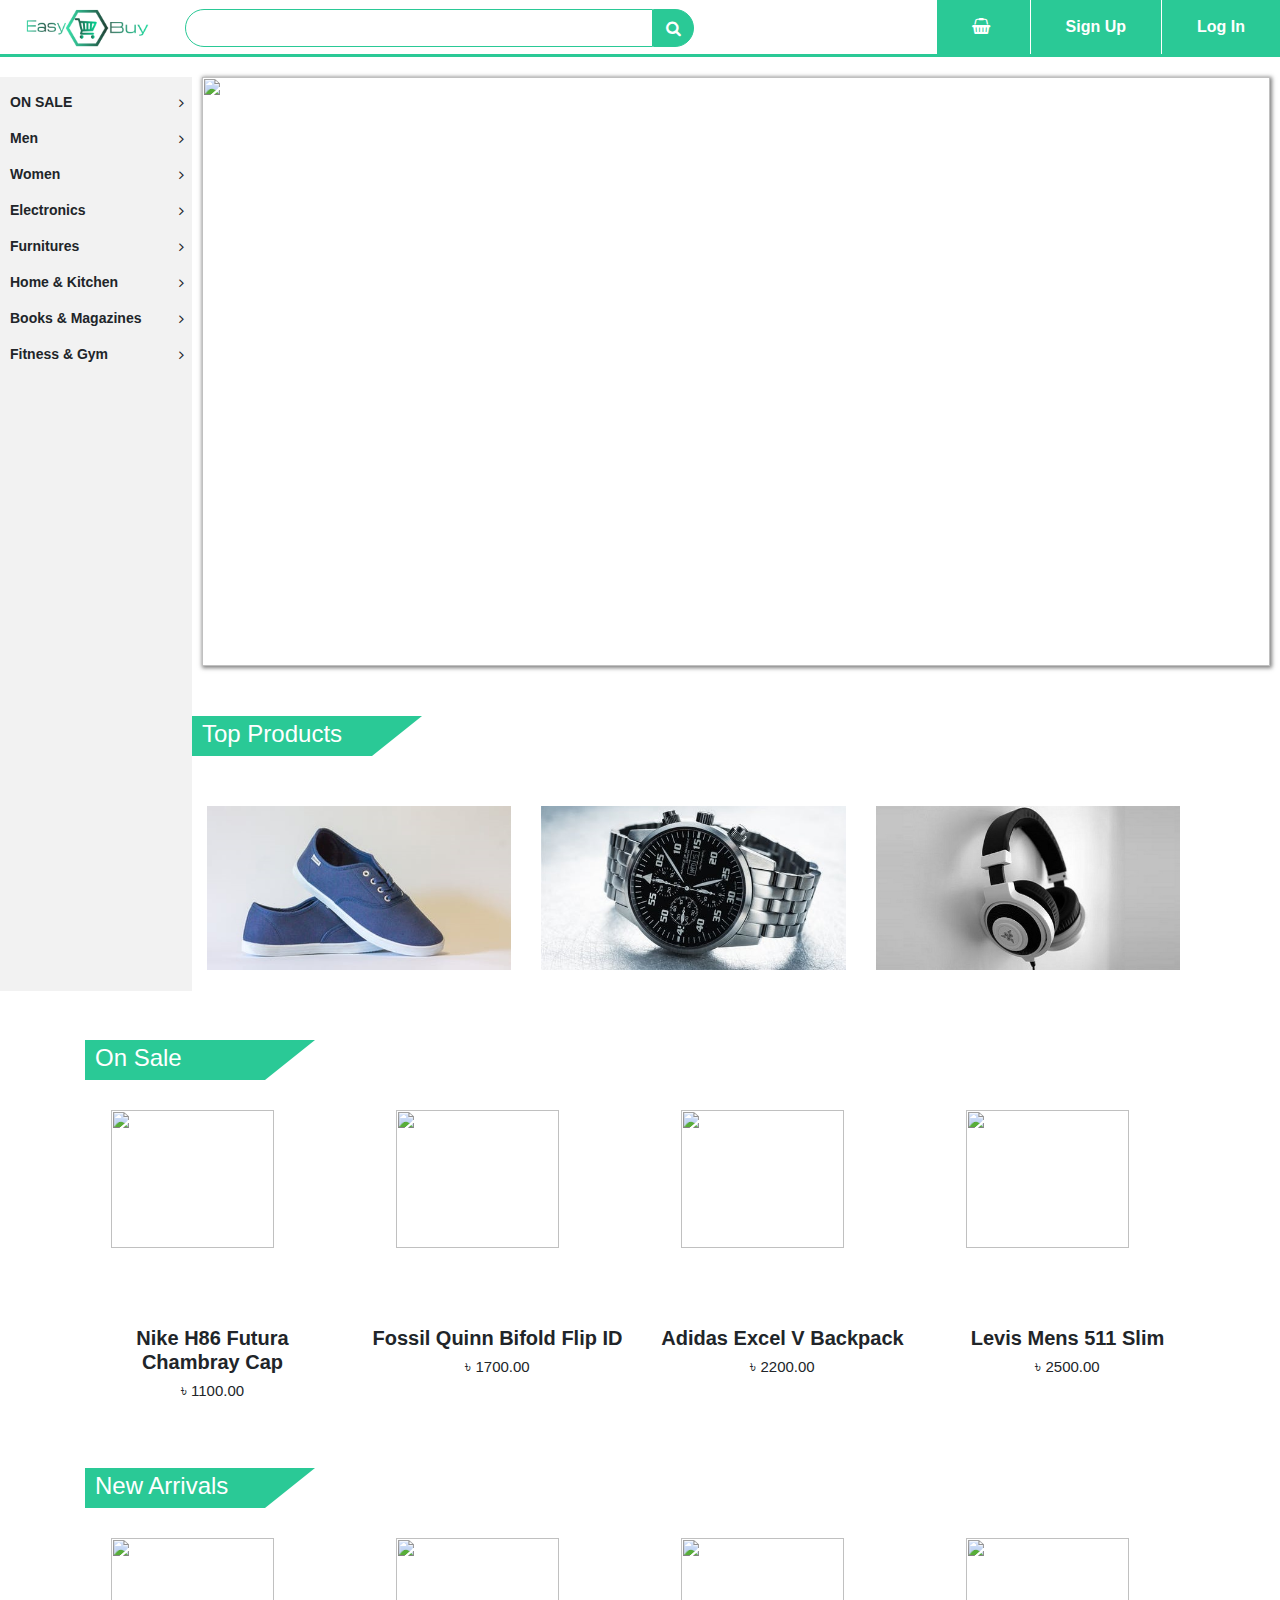
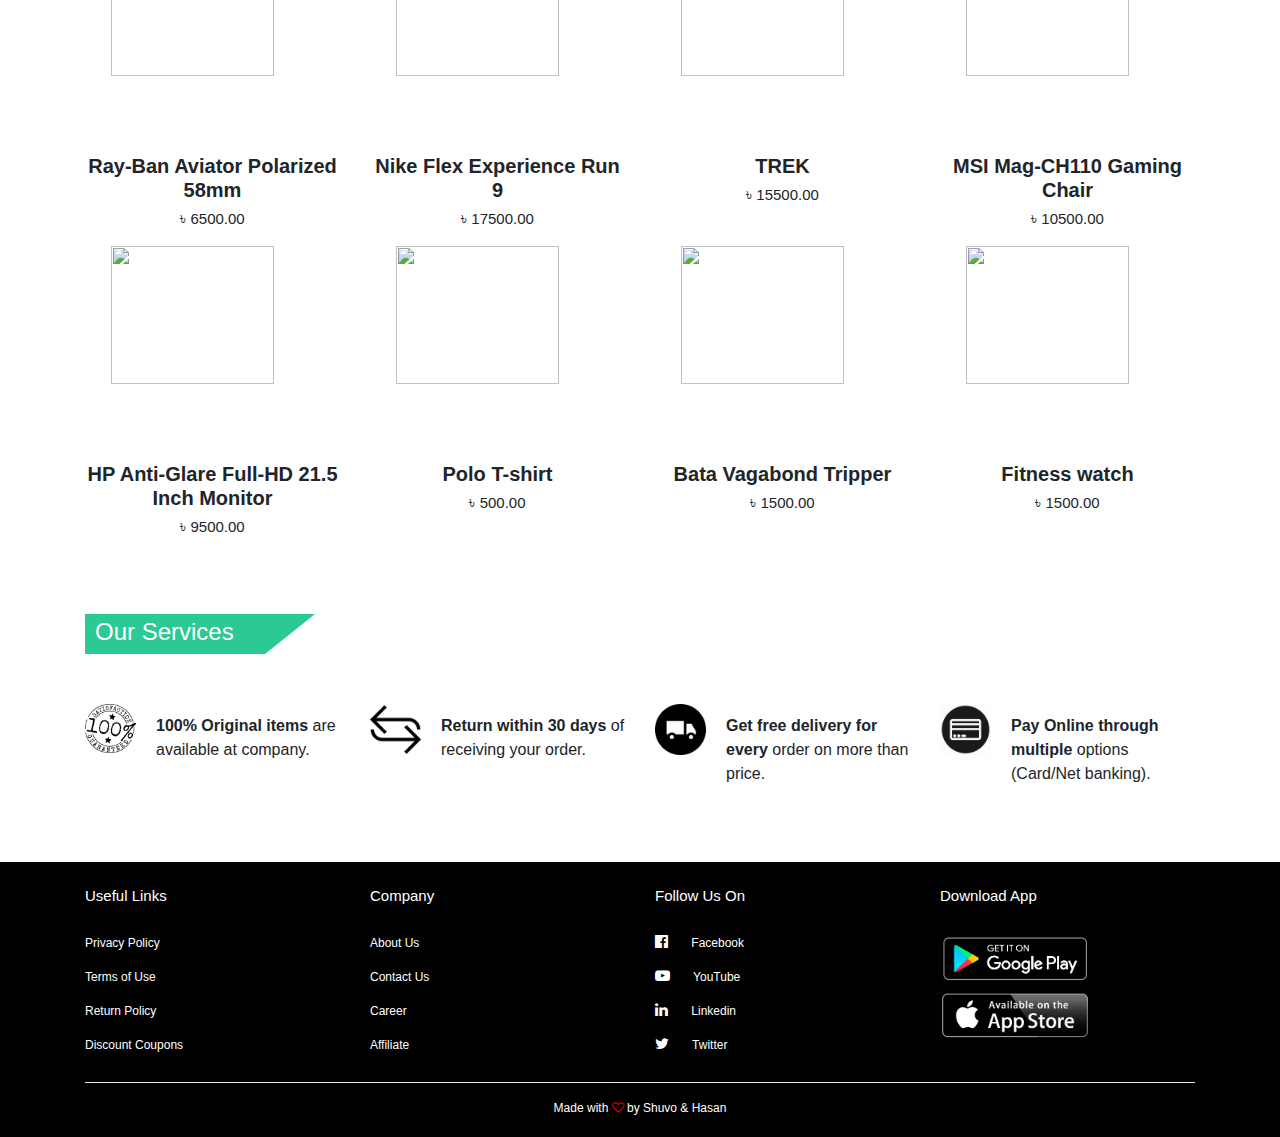
==== commit 6e8fb6ce: "Latest" ====
--- a/index.html
+++ b/index.html
@@ -56,14 +56,17 @@
 						<a href="sideproducts.html?gender=men&&category=shoe">
 							<li>Shoes</li>
 						</a>
-						<a href="sideproducts.html?gender=men&&category=cloth&&sub-category=t-shirt">
+						<a href="sideproducts.html?gender=men&&category=cloth">
 							<li>Cloths</li>
 						</a>
-						<a href="sideproducts.html?gender=men&&category=bag&&sub-category=backpack">
+						<a href="sideproducts.html?gender=men&&category=bag">
 							<li>Bags</li>
 						</a>
-						<a href="sideproducts.html?gender=men&&category=watch&&sub-category=luxury-watch">
+						<a href="sideproducts.html?gender=men&&category=watch">
 							<li>Watchs</li>
+						</a>
+						<a href="sideproducts.html?gender=men&&category=hat">
+							<li>Hats</li>
 						</a>
 					</ul>
 				</li>
@@ -81,6 +84,9 @@
 						</a>
 						<a href="sideproducts.html?gender=women&&category=watch&&sub-category=luxury-watch">
 							<li>Watchs</li>
+						</a>
+						<a href="sideproducts.html?gender=women&&category=hat">
+							<li>Hats</li>
 						</a>
 					</ul>
 				</li>
@@ -623,8 +629,8 @@
 		}
 	</script>
 		
-		<script src="https://code.jquery.com/jquery-3.4.1.slim.min.js"></script>
-		<script src="https://stackpath.bootstrapcdn.com/bootstrap/4.4.1/js/bootstrap.min.js"></script>
+	<script src="https://code.jquery.com/jquery-3.4.1.slim.min.js"></script>
+	<script src="https://stackpath.bootstrapcdn.com/bootstrap/4.4.1/js/bootstrap.min.js"></script>
 
 		
 	<script src="https://www.gstatic.com/firebasejs/7.16.1/firebase-app.js"></script>
--- a/style.css
+++ b/style.css
@@ -54,7 +54,7 @@
 {
     display: inline-flex;
     height: 50px;
-    width: 60%;
+    width: 55%;
 }
 .fa-search
 {
